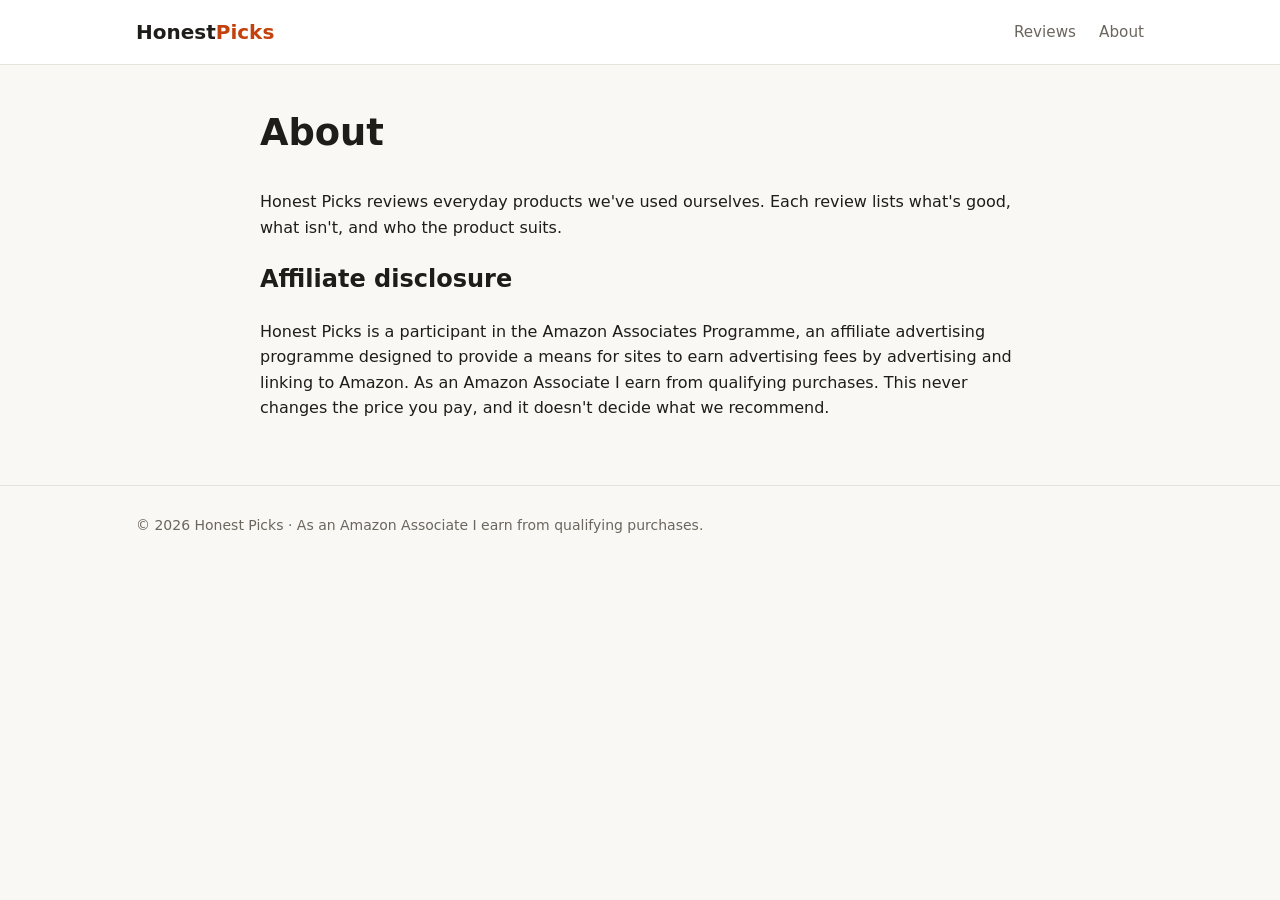
==== about.html @ 74c3aa55 "Sample product review site Co-Authored-By: Claude Opus 5.5 <noreply@anthropic.com>" ====
<!doctype html>
<html lang="en">
<head>
  <meta charset="utf-8">
  <meta name="viewport" content="width=device-width, initial-scale=1">
  <title>About — Honest Picks</title>
  <link rel="stylesheet" href="styles.css">
</head>
<body>
  <header class="site-header">
    <div class="wrap">
      <a class="logo" href="./">Honest<span>Picks</span></a>
      <nav>
        <a href="./">Reviews</a>
        <a href="about.html">About</a>
      </nav>
    </div>
  </header>

  <main class="wrap">
    <article class="review">
      <header><h1>About</h1></header>
      <p>Honest Picks reviews everyday products we've used ourselves. Each review lists what's good, what isn't, and who the product suits.</p>
      <h2>Affiliate disclosure</h2>
      <p>Honest Picks is a participant in the Amazon Associates Programme, an affiliate advertising programme designed to provide a means for sites to earn advertising fees by advertising and linking to Amazon. As an Amazon Associate I earn from qualifying purchases. This never changes the price you pay, and it doesn't decide what we recommend.</p>
    </article>
  </main>

  <footer class="site-footer">
    <div class="wrap">
      © 2026 Honest Picks · As an Amazon Associate I earn from qualifying purchases.
    </div>
  </footer>
</body>
</html>
---- styles.css ----
:root {
  --bg: #faf8f5;
  --card: #ffffff;
  --ink: #1f1d1a;
  --muted: #6b665e;
  --line: #e7e2da;
  --accent: #c2410c;
  --accent-ink: #ffffff;
  --star: #f59e0b;
  --good: #15803d;
  --bad: #b91c1c;
  --radius: 14px;
}
@media (prefers-color-scheme: dark) {
  :root {
    --bg: #161513;
    --card: #1f1e1b;
    --ink: #f1eee9;
    --muted: #a39e95;
    --line: #34312c;
    --accent: #fb923c;
    --accent-ink: #1f1d1a;
    --good: #4ade80;
    --bad: #f87171;
  }
}

* { box-sizing: border-box; }
body {
  margin: 0;
  background: var(--bg);
  color: var(--ink);
  font: 16px/1.6 system-ui, -apple-system, "Segoe UI", Roboto, sans-serif;
}
a { color: var(--accent); }
img { max-width: 100%; display: block; }
.wrap { max-width: 1040px; margin: 0 auto; padding: 0 16px; }

/* Header and footer */
.site-header { border-bottom: 1px solid var(--line); background: var(--card); }
.site-header .wrap { display: flex; align-items: center; justify-content: space-between; gap: 16px; min-height: 64px; }
.logo { font-weight: 800; font-size: 1.25rem; color: var(--ink); text-decoration: none; }
.logo span { color: var(--accent); }
.site-header nav a { color: var(--muted); text-decoration: none; margin-left: 18px; font-size: .95rem; }
.site-header nav a:hover { color: var(--ink); }
.site-footer { border-top: 1px solid var(--line); margin-top: 64px; padding: 28px 0; color: var(--muted); font-size: .875rem; }

/* Disclosure — Amazon Associates requires it to be clear and visible */
.disclosure { background: var(--card); border: 1px solid var(--line); border-radius: 10px; padding: 10px 14px; font-size: .85rem; color: var(--muted); margin: 20px 0; }

/* Home */
.hero { padding: 48px 0 24px; }
.hero h1 { font-size: clamp(1.8rem, 5vw, 2.6rem); line-height: 1.15; margin: 0 0 10px; }
.hero p { color: var(--muted); font-size: 1.1rem; margin: 0; max-width: 620px; }
.grid { display: grid; grid-template-columns: repeat(auto-fill, minmax(260px, 1fr)); gap: 20px; margin-top: 28px; }
.card { background: var(--card); border: 1px solid var(--line); border-radius: var(--radius); overflow: hidden; display: flex; flex-direction: column; text-decoration: none; color: inherit; transition: transform .15s, box-shadow .15s; }
.card:hover { transform: translateY(-2px); box-shadow: 0 8px 24px rgba(0,0,0,.08); }
.card .thumb { aspect-ratio: 4 / 3; background: var(--line); display: grid; place-items: center; font-size: 3rem; }
.card .body { padding: 16px; display: flex; flex-direction: column; gap: 6px; flex: 1; }
.card .tag { font-size: .75rem; text-transform: uppercase; letter-spacing: .06em; color: var(--muted); }
.card h2 { font-size: 1.1rem; margin: 0; line-height: 1.3; }
.card p { margin: 0; color: var(--muted); font-size: .95rem; }

/* Stars */
.stars { color: var(--star); letter-spacing: 2px; }
.stars .num { color: var(--muted); letter-spacing: 0; font-size: .9rem; margin-left: 6px; }

/* Review page */
.review { max-width: 760px; margin: 0 auto; }
.review header { padding: 40px 0 8px; }
.review h1 { font-size: clamp(1.6rem, 4.5vw, 2.3rem); line-height: 1.2; margin: 6px 0 10px; }
.meta { color: var(--muted); font-size: .9rem; }
.product-box { background: var(--card); border: 1px solid var(--line); border-radius: var(--radius); padding: 20px; display: grid; grid-template-columns: 140px 1fr; gap: 20px; align-items: center; margin: 24px 0; }
.product-box .thumb { aspect-ratio: 1; background: var(--line); border-radius: 10px; display: grid; place-items: center; font-size: 3.5rem; }
.product-box h3 { margin: 0 0 6px; }
.verdict { font-weight: 600; margin: 8px 0 14px; }
.btn { display: inline-block; background: var(--accent); color: var(--accent-ink); padding: 12px 20px; border-radius: 10px; text-decoration: none; font-weight: 700; }
.btn:hover { filter: brightness(1.08); }
.pros-cons { display: grid; grid-template-columns: 1fr 1fr; gap: 16px; margin: 24px 0; }
.pros-cons > div { background: var(--card); border: 1px solid var(--line); border-radius: var(--radius); padding: 16px 20px; }
.pros-cons h3 { margin: 0 0 8px; font-size: 1rem; }
.pros h3 { color: var(--good); }
.cons h3 { color: var(--bad); }
.pros-cons ul { margin: 0; padding-left: 20px; }
.scores { width: 100%; border-collapse: collapse; margin: 16px 0 24px; }
.scores td { padding: 10px 0; border-bottom: 1px solid var(--line); }
.scores td:last-child { text-align: right; font-weight: 600; }
.sample-note { background: #fef3c7; color: #78350f; border-radius: 10px; padding: 10px 14px; font-size: .9rem; }

@media (max-width: 600px) {
  .product-box { grid-template-columns: 1fr; }
  .product-box .thumb { max-width: 160px; }
  .pros-cons { grid-template-columns: 1fr; }
  .site-header nav a { margin-left: 12px; }
}
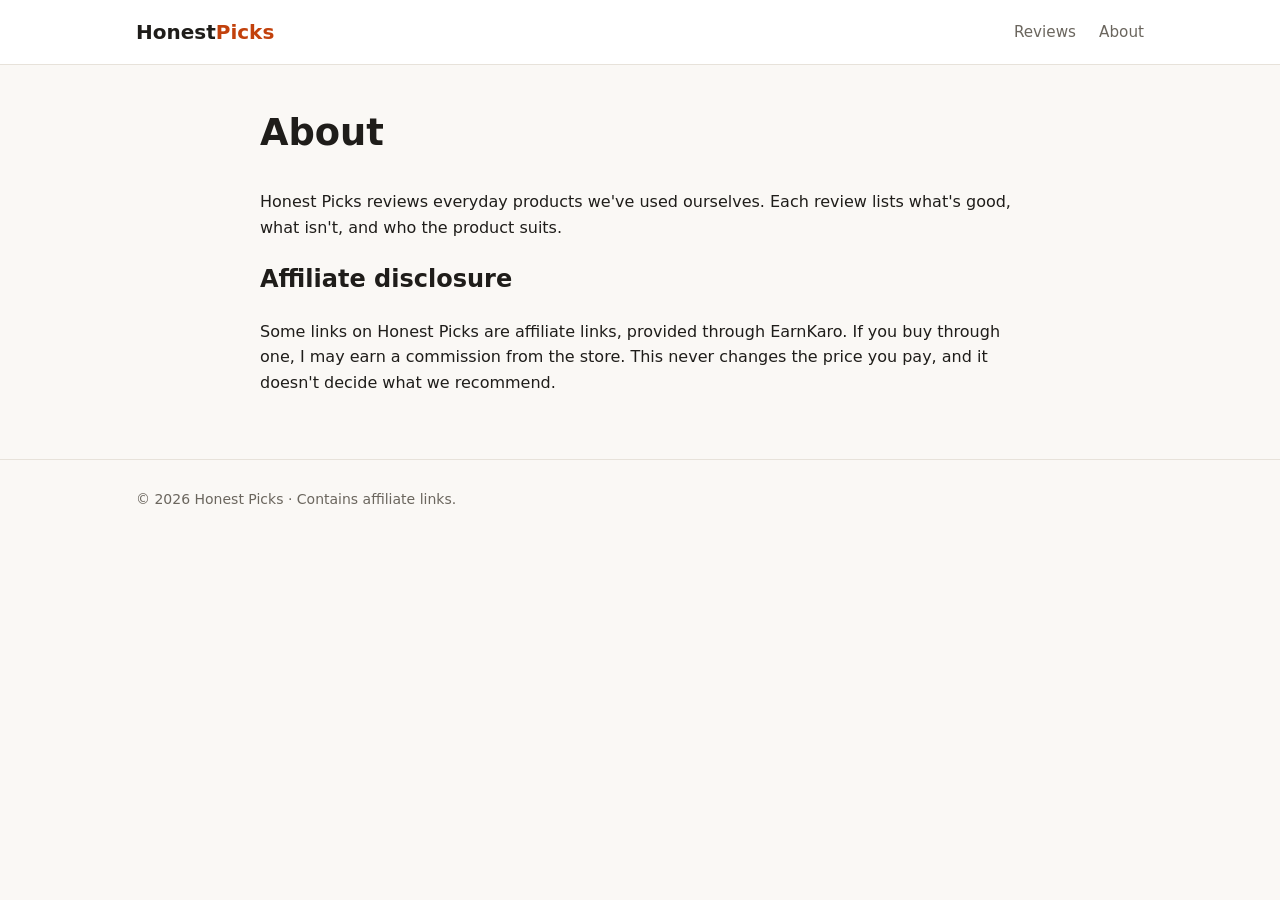
==== commit 2b0f0014: "Link the Atomberg review through EarnKaro and make the disclosure accurate Co-Authored-By: Claude Op" ====
--- a/about.html
+++ b/about.html
@@ -22,13 +22,13 @@
       <header><h1>About</h1></header>
       <p>Honest Picks reviews everyday products we've used ourselves. Each review lists what's good, what isn't, and who the product suits.</p>
       <h2>Affiliate disclosure</h2>
-      <p>Honest Picks is a participant in the Amazon Associates Programme, an affiliate advertising programme designed to provide a means for sites to earn advertising fees by advertising and linking to Amazon. As an Amazon Associate I earn from qualifying purchases. This never changes the price you pay, and it doesn't decide what we recommend.</p>
+      <p>Some links on Honest Picks are affiliate links, provided through EarnKaro. If you buy through one, I may earn a commission from the store. This never changes the price you pay, and it doesn't decide what we recommend.</p>
     </article>
   </main>
 
   <footer class="site-footer">
     <div class="wrap">
-      © 2026 Honest Picks · As an Amazon Associate I earn from qualifying purchases.
+      © 2026 Honest Picks · Contains affiliate links.
     </div>
   </footer>
 </body>
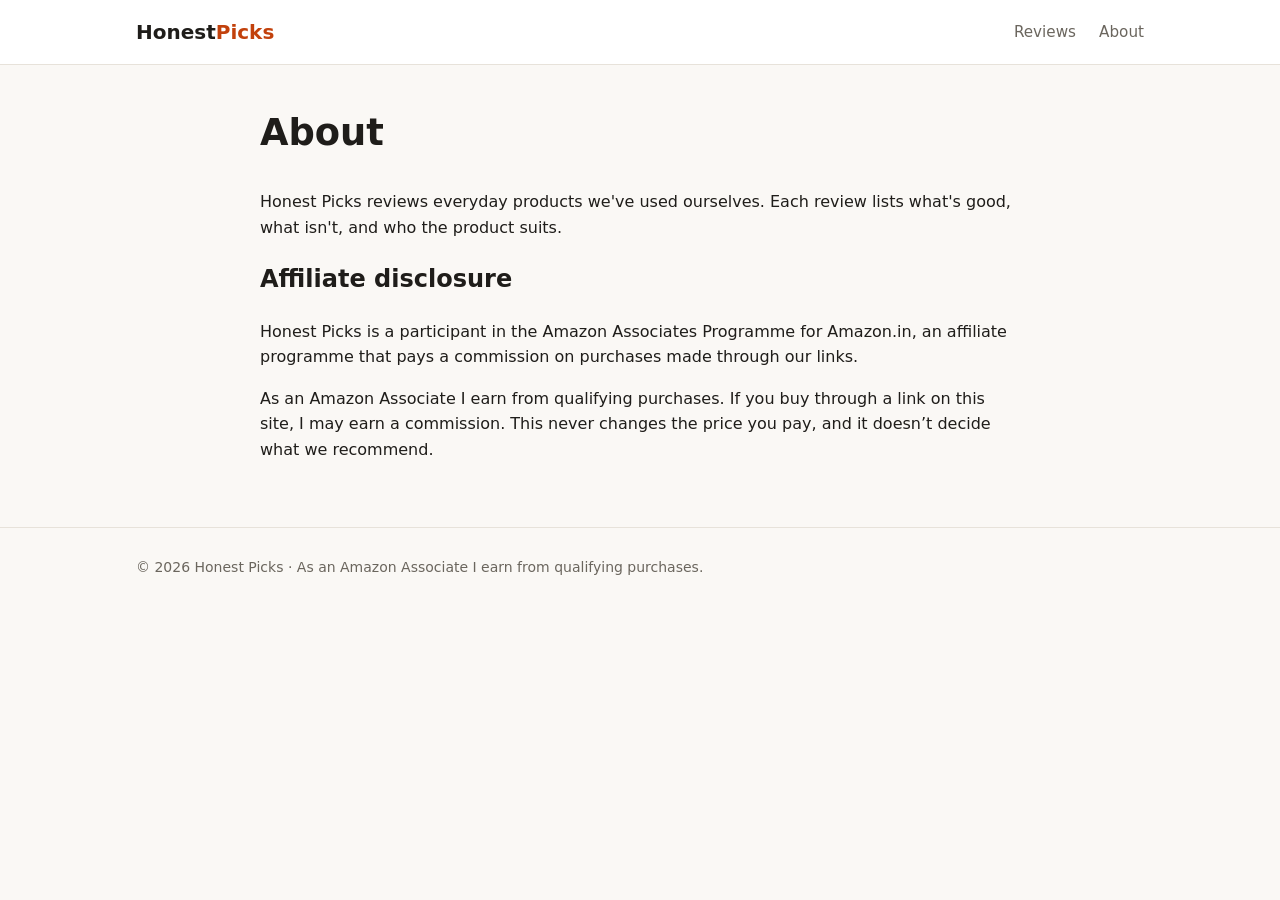
==== commit b9e1fef6: "Use Amazon Associates links and Amazon's required disclosure Point every Amazon button at the honest" ====
--- a/about.html
+++ b/about.html
@@ -22,13 +22,14 @@
       <header><h1>About</h1></header>
       <p>Honest Picks reviews everyday products we've used ourselves. Each review lists what's good, what isn't, and who the product suits.</p>
       <h2>Affiliate disclosure</h2>
-      <p>Some links on Honest Picks are affiliate links, provided through EarnKaro. If you buy through one, I may earn a commission from the store. This never changes the price you pay, and it doesn't decide what we recommend.</p>
+      <p>Honest Picks is a participant in the Amazon Associates Programme for Amazon.in, an affiliate programme that pays a commission on purchases made through our links.</p>
+      <p>As an Amazon Associate I earn from qualifying purchases. If you buy through a link on this site, I may earn a commission. This never changes the price you pay, and it doesn&rsquo;t decide what we recommend.</p>
     </article>
   </main>
 
   <footer class="site-footer">
     <div class="wrap">
-      © 2026 Honest Picks · Contains affiliate links.
+      © 2026 Honest Picks · As an Amazon Associate I earn from qualifying purchases.
     </div>
   </footer>
 </body>
--- a/styles.css
+++ b/styles.css
@@ -93,3 +93,58 @@
   .pros-cons { grid-template-columns: 1fr; }
   .site-header nav a { margin-left: 12px; }
 }
+
+/* Review summary box, highlights, specs and feature sections */
+.summary { background: var(--card); border: 1px solid var(--line); border-radius: var(--radius); padding: 20px; display: grid; grid-template-columns: 220px 1fr; gap: 24px; align-items: center; margin: 24px 0 32px; }
+.summary-img { width: 100%; aspect-ratio: 1; object-fit: contain; border-radius: 10px; background: var(--line); }
+.summary-title { font-size: 1.15rem; margin: 0 0 8px; }
+.summary-verdict { margin: 10px 0 12px; }
+.rating-badge { display: inline-flex; align-items: baseline; gap: 6px; }
+.rating-num { font-size: 1.8rem; font-weight: 800; line-height: 1; }
+.rating-of { color: var(--muted); }
+.rating-badge .stars { margin-left: 4px; }
+.best-for { list-style: none; padding: 0; margin: 0 0 16px; display: flex; flex-wrap: wrap; gap: 8px; }
+.best-for li { background: var(--bg); border: 1px solid var(--line); border-radius: 999px; padding: 4px 12px; font-size: .85rem; }
+.btn-block { display: block; text-align: center; }
+.highlights { list-style: none; padding: 0; margin: 0 0 8px; display: grid; gap: 10px; }
+.highlights li { background: var(--card); border: 1px solid var(--line); border-left: 4px solid var(--good); border-radius: 10px; padding: 12px 16px; }
+.specs { width: 100%; border-collapse: collapse; margin: 8px 0 8px; background: var(--card); border: 1px solid var(--line); border-radius: var(--radius); overflow: hidden; }
+.specs td { padding: 11px 16px; border-bottom: 1px solid var(--line); vertical-align: top; }
+.specs tr:last-child td { border-bottom: 0; }
+.specs td:first-child { color: var(--muted); width: 34%; }
+.feature { display: grid; grid-template-columns: 40px 1fr; gap: 14px; margin: 20px 0 28px; }
+.feature-num { width: 36px; height: 36px; border-radius: 50%; background: var(--accent); color: var(--accent-ink); font-weight: 800; display: grid; place-items: center; }
+.feature h3 { margin: 4px 0 6px; }
+.feature p { margin: 0 0 8px; }
+.feature-why { color: var(--muted); font-size: .95rem; }
+.who { padding-left: 20px; }
+.who li { margin-bottom: 6px; }
+.final { background: var(--card); border: 1px solid var(--line); border-radius: var(--radius); padding: 20px 24px; margin: 32px 0; }
+.final h2 { margin-top: 0; }
+.card .thumb img { width: 100%; height: 100%; object-fit: cover; }
+
+@media (max-width: 600px) {
+  .summary { grid-template-columns: 1fr; }
+  .summary-img { max-width: 220px; margin: 0 auto; }
+}
+
+/* Product photos come on white; keep them whole and on white in both themes */
+.summary-img { background: #fff; }
+.card .thumb:has(img) { background: #fff; }
+.card .thumb img { object-fit: contain; }
+
+/* Opening hook on a review */
+.hook { border-left: 4px solid var(--accent); padding: 4px 0 4px 18px; margin: 8px 0 20px; }
+.hook p { margin: 0 0 8px; font-size: 1.05rem; }
+.hook-question { font-size: 1.3rem !important; font-weight: 700; line-height: 1.35; }
+
+/* Half star: left half in the star colour, right half in the empty colour */
+.half-star { background: linear-gradient(90deg, var(--star) 50%, var(--muted) 50%); -webkit-background-clip: text; background-clip: text; color: transparent; }
+
+/* "Good to know" box for an honest downside */
+.heads-up { background: #fef3c7; color: #78350f; border-radius: var(--radius); padding: 18px 22px; margin: 28px 0; }
+.heads-up h2 { margin: 0 0 8px; font-size: 1.15rem; color: inherit; }
+.heads-up p { margin: 0; }
+@media (prefers-color-scheme: dark) {
+  .heads-up { background: #3a2e12; color: #fde68a; }
+}
